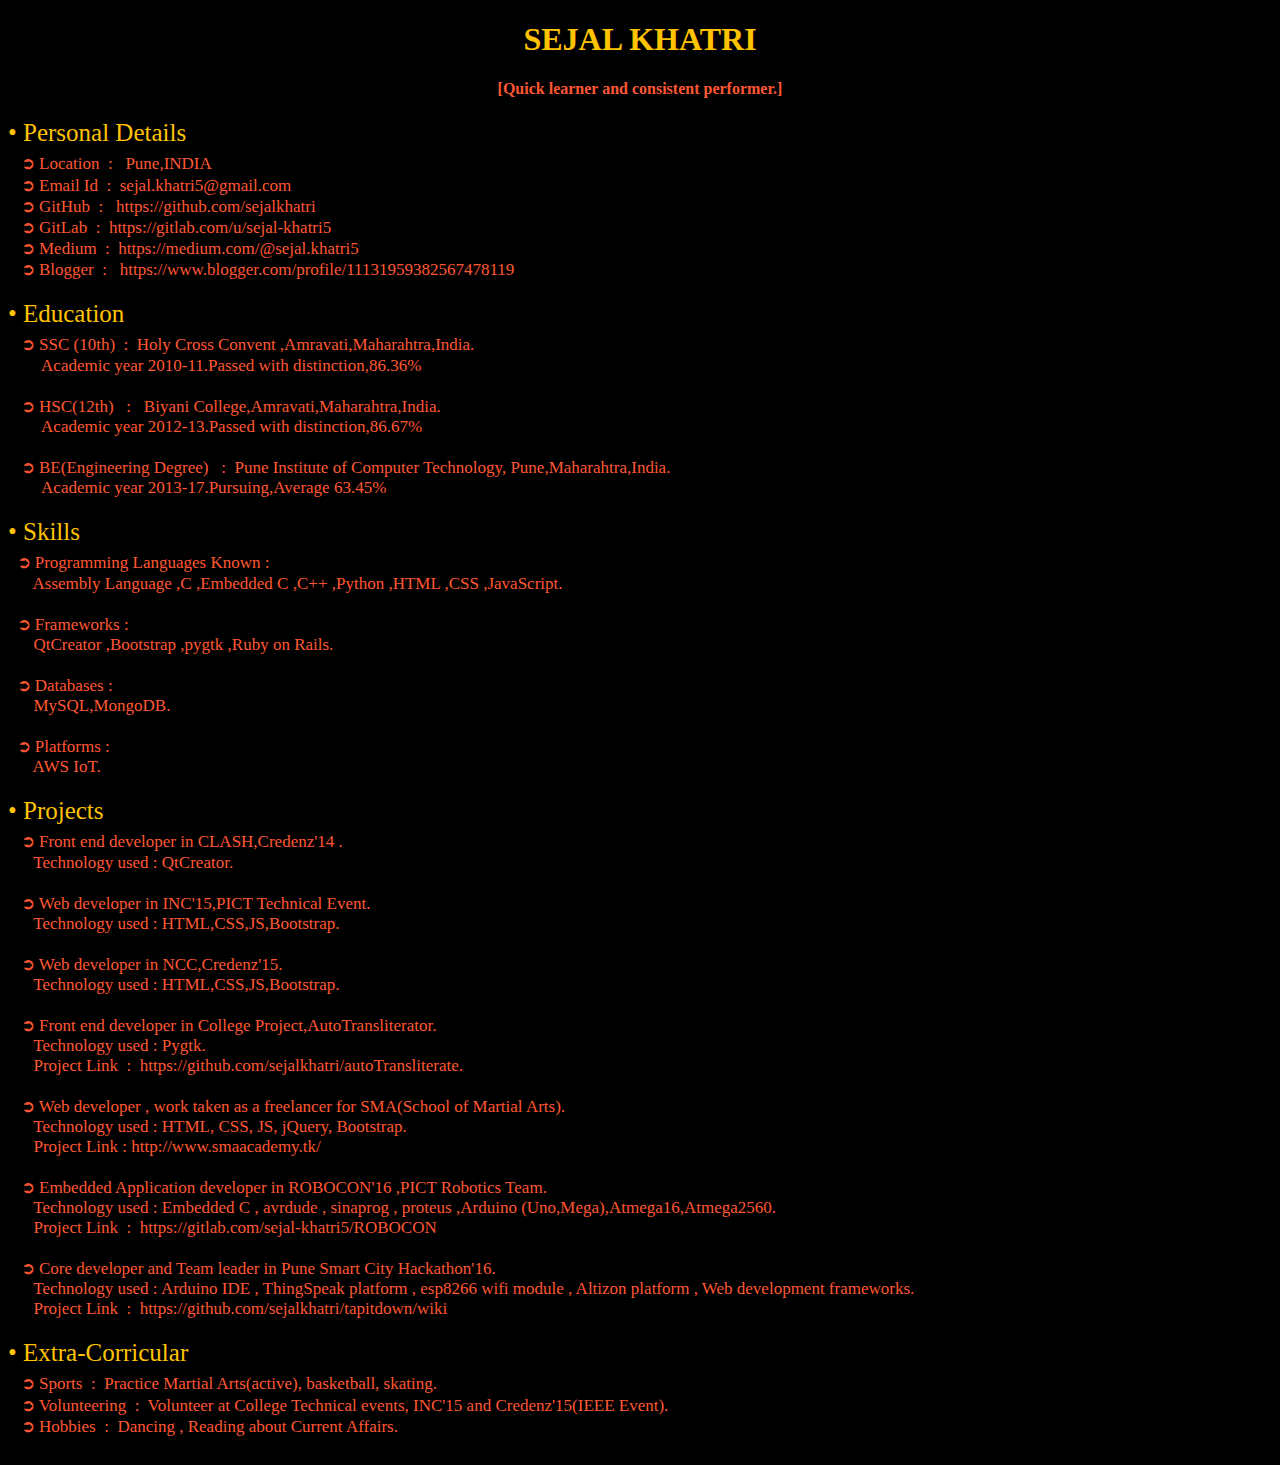
==== index.html @ 29ae4356 "update profile" ====
<!DOCTYPE html>
<html>
<head>
<title>Resume</title>
<link rel="stylesheet" href="index.css">
</head>
<body bgcolor="black">
	<h1><center>SEJAL KHATRI</center></h1>
	<h4><center>[Quick learner and consistent performer.] </center></h4>
	<p class= "name"> &#8226 Personal Details<br></p>
	<p class="details">
		&nbsp&nbsp &#10162 Location&nbsp : &nbsp Pune,INDIA <br>
		&nbsp&nbsp &#10162 Email Id&nbsp : &nbspsejal.khatri5@gmail.com <br>
		&nbsp&nbsp &#10162 GitHub&nbsp : &nbsp https://github.com/sejalkhatri  <br>
		&nbsp&nbsp &#10162 GitLab&nbsp : &nbsphttps://gitlab.com/u/sejal-khatri5 <br>
		&nbsp&nbsp &#10162 Medium&nbsp : &nbsphttps://medium.com/@sejal.khatri5 <br>
		&nbsp&nbsp &#10162 Blogger&nbsp : &nbsp https://www.blogger.com/profile/11131959382567478119 <br><br>
	</p>
	<p class= "name"> &#8226 Education<br></p>
	<p class="details">
		&nbsp&nbsp &#10162 SSC (10th) &nbsp:&nbsp Holy Cross Convent ,Amravati,Maharahtra,India.<br> 
		&nbsp&nbsp &nbsp&nbsp &nbsp Academic year 2010-11.Passed with distinction,86.36%  <br><br>
		&nbsp&nbsp &#10162 HSC(12th) &nbsp : &nbsp  Biyani College,Amravati,Maharahtra,India.<br> 
		&nbsp&nbsp &nbsp&nbsp &nbsp Academic year 2012-13.Passed with distinction,86.67% <br><br>
		&nbsp&nbsp &#10162 BE(Engineering Degree) &nbsp : &nbspPune Institute of Computer Technology, Pune,Maharahtra,India.<br> 
		&nbsp&nbsp &nbsp&nbsp &nbsp Academic year 2013-17.Pursuing,Average 63.45%<br><br>
	</p>
	<p class= "name"> &#8226 Skills <br></p>
	<p class="details">
		&nbsp&nbsp&#10162 Programming Languages  Known : <br>
		&nbsp&nbsp&nbsp&nbsp&nbsp Assembly Language ,C ,Embedded C ,C++ ,Python ,HTML ,CSS ,JavaScript.<br><br>
		&nbsp&nbsp&#10162 Frameworks :<br>
		&nbsp&nbsp&nbsp&nbsp&nbsp QtCreator ,Bootstrap ,pygtk ,Ruby on Rails. <br><br>
		&nbsp&nbsp&#10162 Databases :<br>
		&nbsp&nbsp&nbsp&nbsp&nbsp MySQL,MongoDB. <br><br>
		&nbsp&nbsp&#10162 Platforms :<br>
		&nbsp&nbsp&nbsp&nbsp&nbsp AWS IoT. <br><br>
	</p>
	<p class= "name"> &#8226 Projects<br></p>
	<p class="details">
		&nbsp&nbsp &#10162 Front end developer in CLASH,Credenz'14 . <br>
		&nbsp&nbsp&nbsp&nbsp&nbsp  Technology used : QtCreator.<br><br>
		&nbsp&nbsp &#10162 Web developer in INC'15,PICT Technical Event. <br>
		&nbsp&nbsp&nbsp&nbsp&nbsp  Technology used : HTML,CSS,JS,Bootstrap.<br><br>
		&nbsp&nbsp &#10162 Web developer in NCC,Credenz'15.<br>
		&nbsp&nbsp&nbsp&nbsp&nbsp  Technology used : HTML,CSS,JS,Bootstrap.<br><br>
		&nbsp&nbsp &#10162 Front end developer in College Project,AutoTransliterator.<br>
		&nbsp&nbsp&nbsp&nbsp&nbsp  Technology used : Pygtk.<br>
		&nbsp&nbsp&nbsp&nbsp&nbsp  Project Link &nbsp:&nbsp https://github.com/sejalkhatri/autoTransliterate.<br><br>
		&nbsp&nbsp &#10162 Web developer , work taken as a freelancer for SMA(School of Martial Arts).
		<br>
		&nbsp&nbsp&nbsp&nbsp&nbsp  Technology used : HTML, CSS, JS, jQuery, Bootstrap.<br>
		&nbsp&nbsp&nbsp&nbsp&nbsp Project Link : http://www.smaacademy.tk/ <br><br>
		&nbsp&nbsp &#10162 Embedded Application developer in ROBOCON'16 ,PICT Robotics Team.<br>
		&nbsp&nbsp&nbsp&nbsp&nbsp Technology used : Embedded C , avrdude , sinaprog , proteus ,Arduino (Uno,Mega),Atmega16,Atmega2560.<br>
		&nbsp&nbsp&nbsp&nbsp&nbsp  Project Link &nbsp:&nbsp https://gitlab.com/sejal-khatri5/ROBOCON<br><br>
		&nbsp&nbsp &#10162 Core developer and Team leader in Pune Smart City Hackathon'16.<br>
		&nbsp&nbsp&nbsp&nbsp&nbsp Technology used : Arduino IDE , ThingSpeak platform , esp8266 wifi module , Altizon platform , Web development frameworks.<br>
		&nbsp&nbsp&nbsp&nbsp&nbsp  Project Link &nbsp:&nbsp https://github.com/sejalkhatri/tapitdown/wiki<br><br>
	</p>
	<p class= "name"> &#8226 Extra-Corricular <br></p>
	<p class="details">
		&nbsp&nbsp &#10162 Sports &nbsp:&nbsp Practice Martial Arts(active), basketball, skating. <br>
		&nbsp&nbsp &#10162 Volunteering &nbsp:&nbsp Volunteer at College Technical events, INC'15  and  Credenz'15(IEEE Event).<br>
		&nbsp&nbsp &#10162 Hobbies &nbsp:&nbsp  Dancing , Reading about Current Affairs.<br><br>
	</p>
</body>
</html>
---- index.css ----
h1{
	color:#FFC300;
}

h4{
	color:#FF5733;
}
.name{
	color :#FFC300;
	font-size:25px;
}
.details{
	color :#FF5733;
	font-size:17px;
}
p{
	display :inline;
}
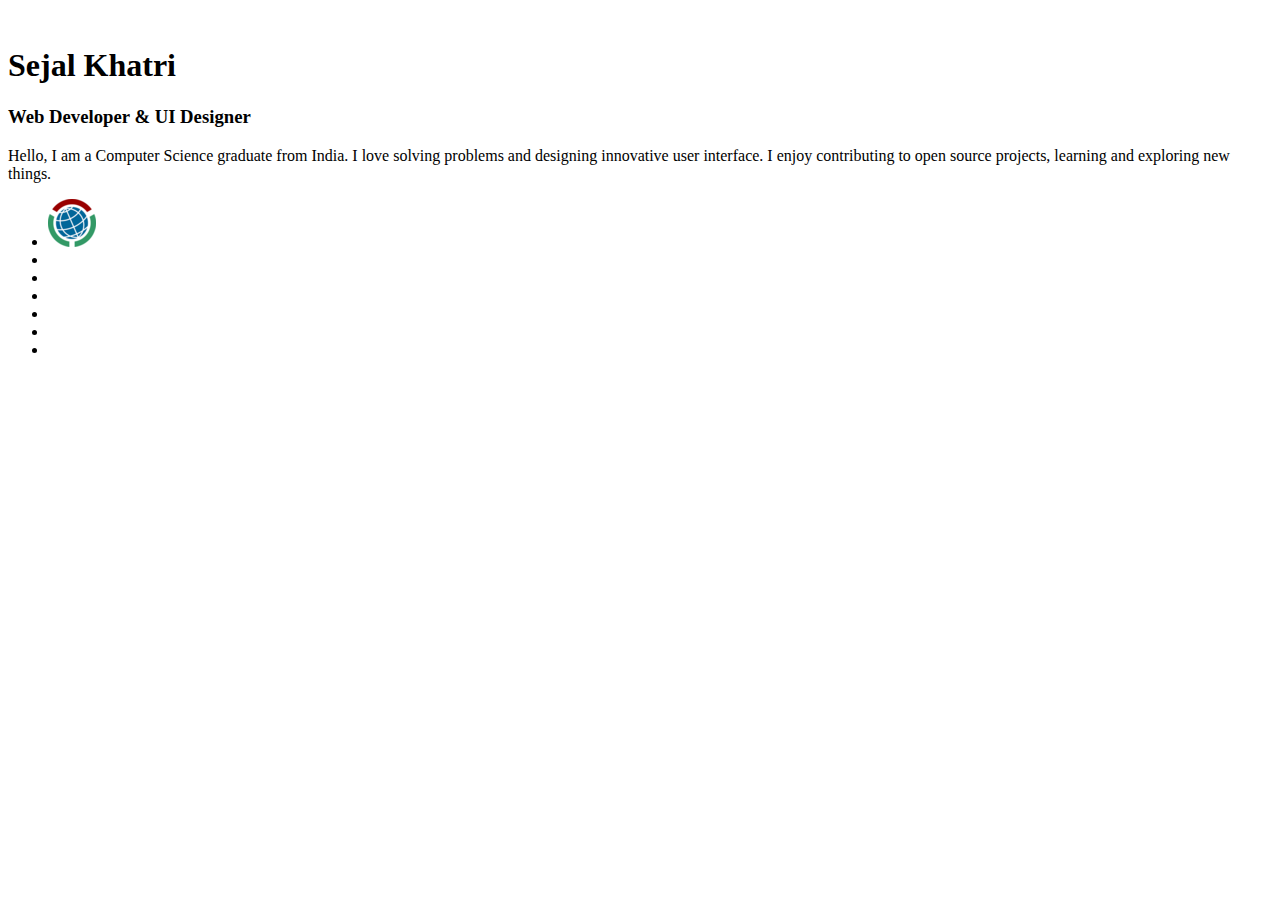
==== commit fd404b7d: "Add metawiki link to web page" ====
--- a/index.html
+++ b/index.html
@@ -1,68 +1,32 @@
- <!DOCTYPE html>
-<html>
-<head>
-<title>Resume</title>
-<link rel="stylesheet" href="index.css">
-</head>
-<body bgcolor="black">
-	<h1><center>SEJAL KHATRI</center></h1>
-	<h4><center>[Quick learner and consistent performer.] </center></h4>
-	<p class= "name"> &#8226 Personal Details<br></p>
-	<p class="details">
-		&nbsp&nbsp &#10162 Location&nbsp : &nbsp Pune,INDIA <br>
-		&nbsp&nbsp &#10162 Email Id&nbsp : &nbspsejal.khatri5@gmail.com <br>
-		&nbsp&nbsp &#10162 GitHub&nbsp : &nbsp https://github.com/sejalkhatri  <br>
-		&nbsp&nbsp &#10162 GitLab&nbsp : &nbsphttps://gitlab.com/u/sejal-khatri5 <br>
-		&nbsp&nbsp &#10162 Medium&nbsp : &nbsphttps://medium.com/@sejal.khatri5 <br>
-		&nbsp&nbsp &#10162 Blogger&nbsp : &nbsp https://www.blogger.com/profile/11131959382567478119 <br><br>
-	</p>
-	<p class= "name"> &#8226 Education<br></p>
-	<p class="details">
-		&nbsp&nbsp &#10162 SSC (10th) &nbsp:&nbsp Holy Cross Convent ,Amravati,Maharahtra,India.<br> 
-		&nbsp&nbsp &nbsp&nbsp &nbsp Academic year 2010-11.Passed with distinction,86.36%  <br><br>
-		&nbsp&nbsp &#10162 HSC(12th) &nbsp : &nbsp  Biyani College,Amravati,Maharahtra,India.<br> 
-		&nbsp&nbsp &nbsp&nbsp &nbsp Academic year 2012-13.Passed with distinction,86.67% <br><br>
-		&nbsp&nbsp &#10162 BE(Engineering Degree) &nbsp : &nbspPune Institute of Computer Technology, Pune,Maharahtra,India.<br> 
-		&nbsp&nbsp &nbsp&nbsp &nbsp Academic year 2013-17.Pursuing,Average 63.45%<br><br>
-	</p>
-	<p class= "name"> &#8226 Skills <br></p>
-	<p class="details">
-		&nbsp&nbsp&#10162 Programming Languages  Known : <br>
-		&nbsp&nbsp&nbsp&nbsp&nbsp Assembly Language ,C ,Embedded C ,C++ ,Python ,HTML ,CSS ,JavaScript.<br><br>
-		&nbsp&nbsp&#10162 Frameworks :<br>
-		&nbsp&nbsp&nbsp&nbsp&nbsp QtCreator ,Bootstrap ,pygtk ,Ruby on Rails. <br><br>
-		&nbsp&nbsp&#10162 Databases :<br>
-		&nbsp&nbsp&nbsp&nbsp&nbsp MySQL,MongoDB. <br><br>
-		&nbsp&nbsp&#10162 Platforms :<br>
-		&nbsp&nbsp&nbsp&nbsp&nbsp AWS IoT. <br><br>
-	</p>
-	<p class= "name"> &#8226 Projects<br></p>
-	<p class="details">
-		&nbsp&nbsp &#10162 Front end developer in CLASH,Credenz'14 . <br>
-		&nbsp&nbsp&nbsp&nbsp&nbsp  Technology used : QtCreator.<br><br>
-		&nbsp&nbsp &#10162 Web developer in INC'15,PICT Technical Event. <br>
-		&nbsp&nbsp&nbsp&nbsp&nbsp  Technology used : HTML,CSS,JS,Bootstrap.<br><br>
-		&nbsp&nbsp &#10162 Web developer in NCC,Credenz'15.<br>
-		&nbsp&nbsp&nbsp&nbsp&nbsp  Technology used : HTML,CSS,JS,Bootstrap.<br><br>
-		&nbsp&nbsp &#10162 Front end developer in College Project,AutoTransliterator.<br>
-		&nbsp&nbsp&nbsp&nbsp&nbsp  Technology used : Pygtk.<br>
-		&nbsp&nbsp&nbsp&nbsp&nbsp  Project Link &nbsp:&nbsp https://github.com/sejalkhatri/autoTransliterate.<br><br>
-		&nbsp&nbsp &#10162 Web developer , work taken as a freelancer for SMA(School of Martial Arts).
-		<br>
-		&nbsp&nbsp&nbsp&nbsp&nbsp  Technology used : HTML, CSS, JS, jQuery, Bootstrap.<br>
-		&nbsp&nbsp&nbsp&nbsp&nbsp Project Link : http://www.smaacademy.tk/ <br><br>
-		&nbsp&nbsp &#10162 Embedded Application developer in ROBOCON'16 ,PICT Robotics Team.<br>
-		&nbsp&nbsp&nbsp&nbsp&nbsp Technology used : Embedded C , avrdude , sinaprog , proteus ,Arduino (Uno,Mega),Atmega16,Atmega2560.<br>
-		&nbsp&nbsp&nbsp&nbsp&nbsp  Project Link &nbsp:&nbsp https://gitlab.com/sejal-khatri5/ROBOCON<br><br>
-		&nbsp&nbsp &#10162 Core developer and Team leader in Pune Smart City Hackathon'16.<br>
-		&nbsp&nbsp&nbsp&nbsp&nbsp Technology used : Arduino IDE , ThingSpeak platform , esp8266 wifi module , Altizon platform , Web development frameworks.<br>
-		&nbsp&nbsp&nbsp&nbsp&nbsp  Project Link &nbsp:&nbsp https://github.com/sejalkhatri/tapitdown/wiki<br><br>
-	</p>
-	<p class= "name"> &#8226 Extra-Corricular <br></p>
-	<p class="details">
-		&nbsp&nbsp &#10162 Sports &nbsp:&nbsp Practice Martial Arts(active), basketball, skating. <br>
-		&nbsp&nbsp &#10162 Volunteering &nbsp:&nbsp Volunteer at College Technical events, INC'15  and  Credenz'15(IEEE Event).<br>
-		&nbsp&nbsp &#10162 Hobbies &nbsp:&nbsp  Dancing , Reading about Current Affairs.<br><br>
-	</p>
-</body>
-</html> 
+<!DOCTYPE html>
+<html lang="en">
+<head>
+<title> &#x1f680; Sejal Khatri</title>
+<meta charset="utf-8">
+<meta name="viewport" content="width=device-width, initial-scale=1.0">
+<link href="css/bootstrap.css" rel="stylesheet">
+<link href="css/style.css" rel="stylesheet">
+<link href="font/css/fontello.css" rel="stylesheet">
+<link href='http://fonts.googleapis.com/css?family=Droid+Sans:400,700' rel='stylesheet' type='text/css'>
+</head>
+<body>
+<div class="container profile">
+  <div class="span3"> <img src="img/mini.png" alt=""> </div>
+  <div class="span5">
+    <h1>Sejal Khatri</h1>  
+    <h3>Web Developer &amp; UI Designer</h3>
+    <p> Hello, I am a Computer Science graduate from India. I love solving problems and designing innovative user interface. I enjoy contributing to open source projects, learning and exploring new things.</p>
+</div>
+<div class="row social">
+  <ul class="social-icons">
+	<li><a href="https://meta.wikimedia.org/wiki/User:Sek2016"><img src="img/metawiki.png" alt=""></a></li>
+    <li><a href="https://in.linkedin.com/in/sejal-khatri-b60402a3"><img src="img/li.png" alt=""></a></li>
+    <li><a href="https://github.com/sejalkhatri"><img src="img/gh.png" alt=""></a></li>
+    <li><a href="https://medium.com/@sejal.khatri5"><img src="img/md.png" alt=""></a></li>
+    <li><a href="https://plus.google.com/u/0/+SejalKhatrii"><img src="img/go.png" alt=""></a></li>
+    <li><a href="https://www.blogger.com/profile/11131959382567478119"><img src="img/bs.png" alt=""></a></li>
+    <li><a href="https://www.facebook.com/sejal.khatri007"><img src="img/fb.png" alt=""></a></li>
+  </ul>
+</div>
+</body>
+</html>
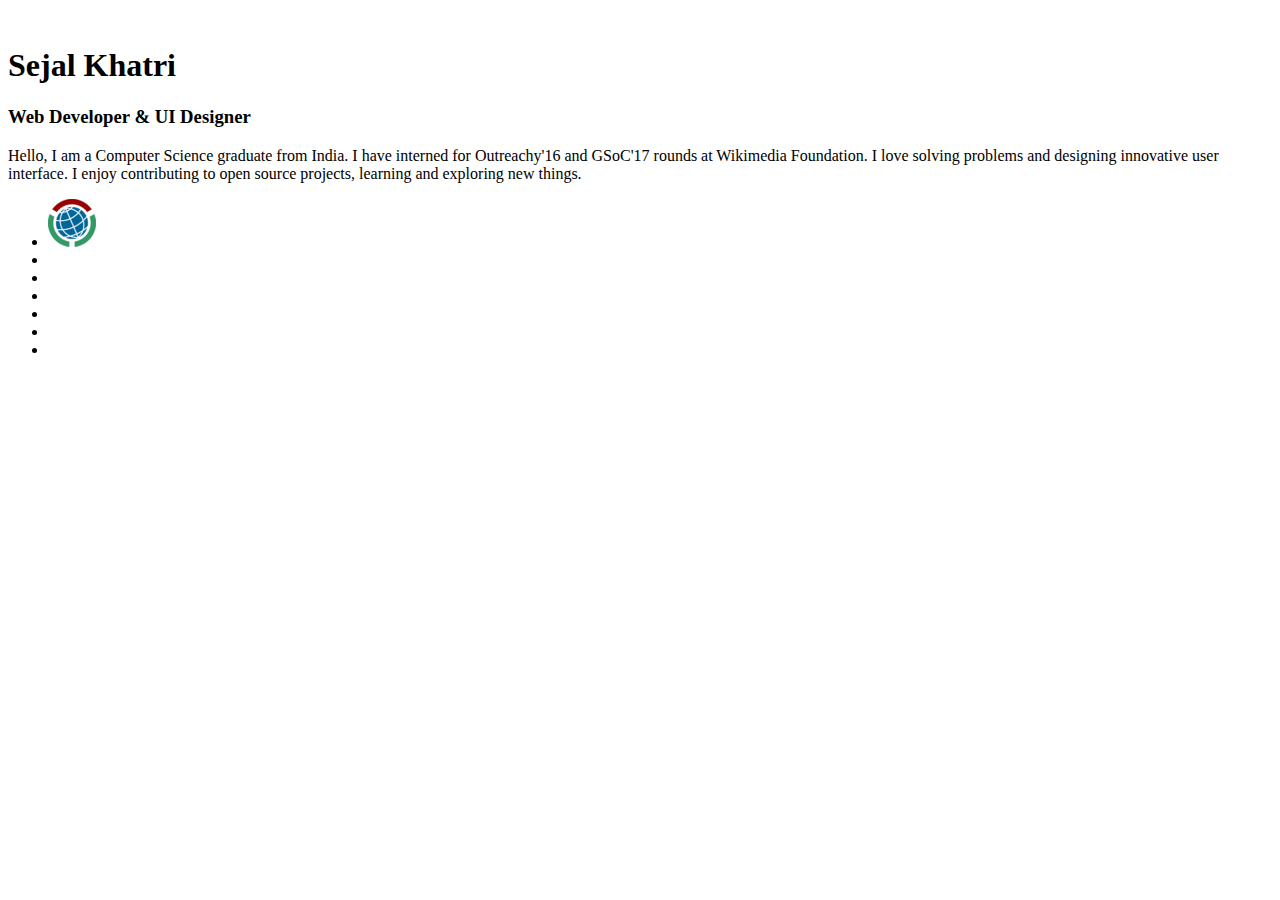
==== commit 98b4c400: "Add achievements" ====
--- a/index.html
+++ b/index.html
@@ -15,7 +15,7 @@
   <div class="span5">
     <h1>Sejal Khatri</h1>  
     <h3>Web Developer &amp; UI Designer</h3>
-    <p> Hello, I am a Computer Science graduate from India. I love solving problems and designing innovative user interface. I enjoy contributing to open source projects, learning and exploring new things.</p>
+    <p> Hello, I am a Computer Science graduate from India. I have interned for Outreachy'16 and GSoC'17 rounds at Wikimedia Foundation. I love solving problems and designing innovative user interface. I enjoy contributing to open source projects, learning and exploring new things.</p>
 </div>
 <div class="row social">
   <ul class="social-icons">
